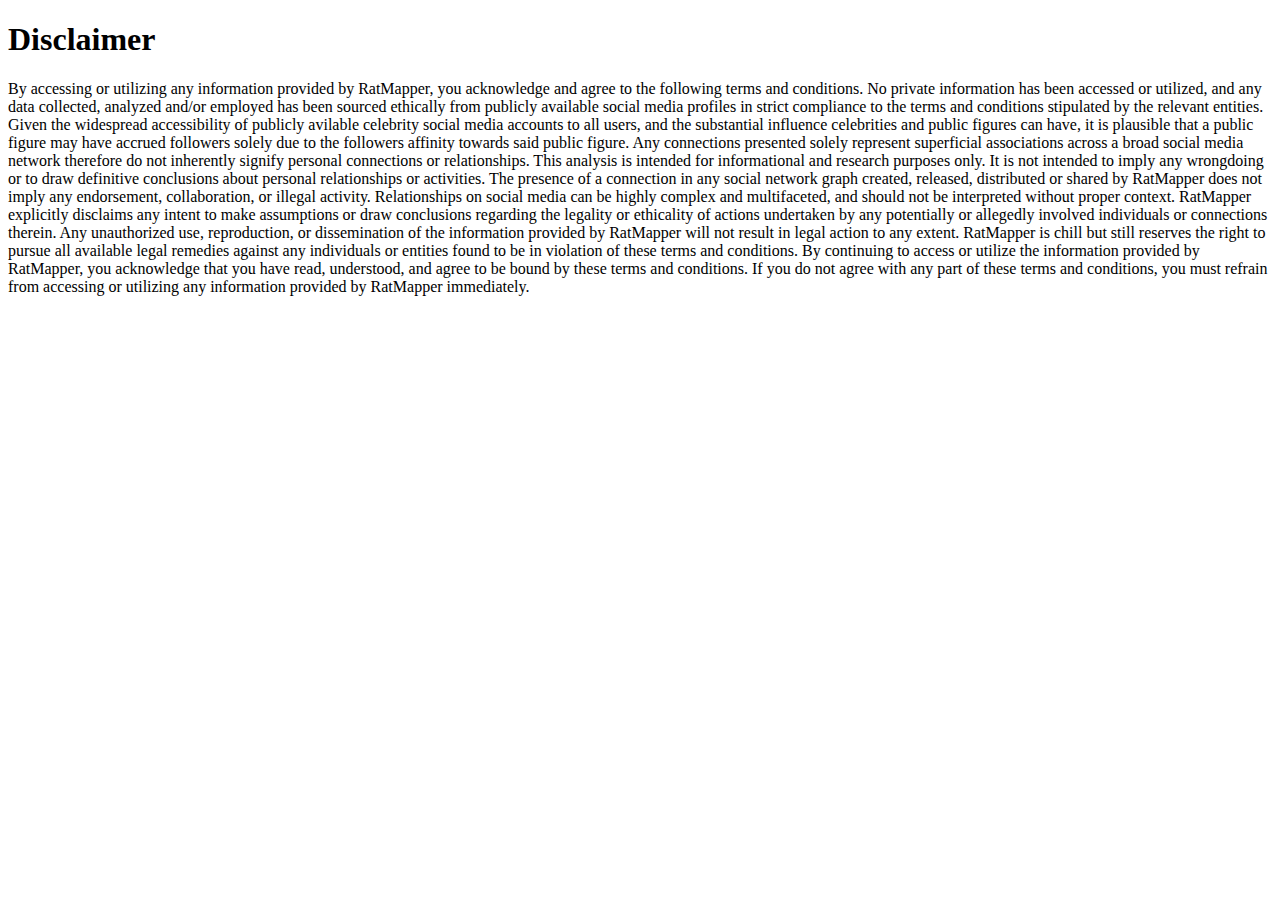
==== disclaimer/index.html @ 762a86d4 "Adding disclaimer and aria labels for screenreader" ====
<!DOCTYPE html>
<html>
<head>
  <meta name="viewport" content="width=device-width, initial-scale=1">
</head>
<body>
  <h1>Disclaimer</h1>
  <p>
      By accessing or utilizing any information provided by RatMapper, you acknowledge and agree to the following terms and conditions. No private information has been accessed or utilized, and any data collected, analyzed and/or employed has been sourced ethically from publicly available social media profiles in strict compliance to the terms and conditions stipulated by the relevant entities. Given the widespread accessibility of publicly avilable celebrity social media accounts to all users, and the substantial influence celebrities and public figures can have, it is plausible that a public figure may have accrued followers solely due to the followers affinity towards said public figure. Any connections presented solely represent superficial associations across a broad social media network therefore do not inherently signify personal connections or relationships. This analysis is intended for informational and research purposes only. It is not intended to imply any wrongdoing or to draw definitive conclusions about personal relationships or activities. The presence of a connection in any social network graph created, released, distributed or shared by RatMapper does not imply any endorsement, collaboration, or illegal activity. Relationships on social media can be highly complex and multifaceted, and should not be interpreted without proper context. RatMapper explicitly disclaims any intent to make assumptions or draw conclusions regarding the legality or ethicality of actions undertaken by any potentially or allegedly involved individuals or connections therein. Any unauthorized use, reproduction, or dissemination of the information provided by RatMapper will not result in legal action to any extent. RatMapper is chill but still reserves the right to pursue all available legal remedies against any individuals or entities found to be in violation of these terms and conditions. By continuing to access or utilize the information provided by RatMapper, you acknowledge that you have read, understood, and agree to be bound by these terms and conditions. If you do not agree with any part of these terms and conditions, you must refrain from accessing or utilizing any information provided by RatMapper immediately.
  </p>
</body>
</html>
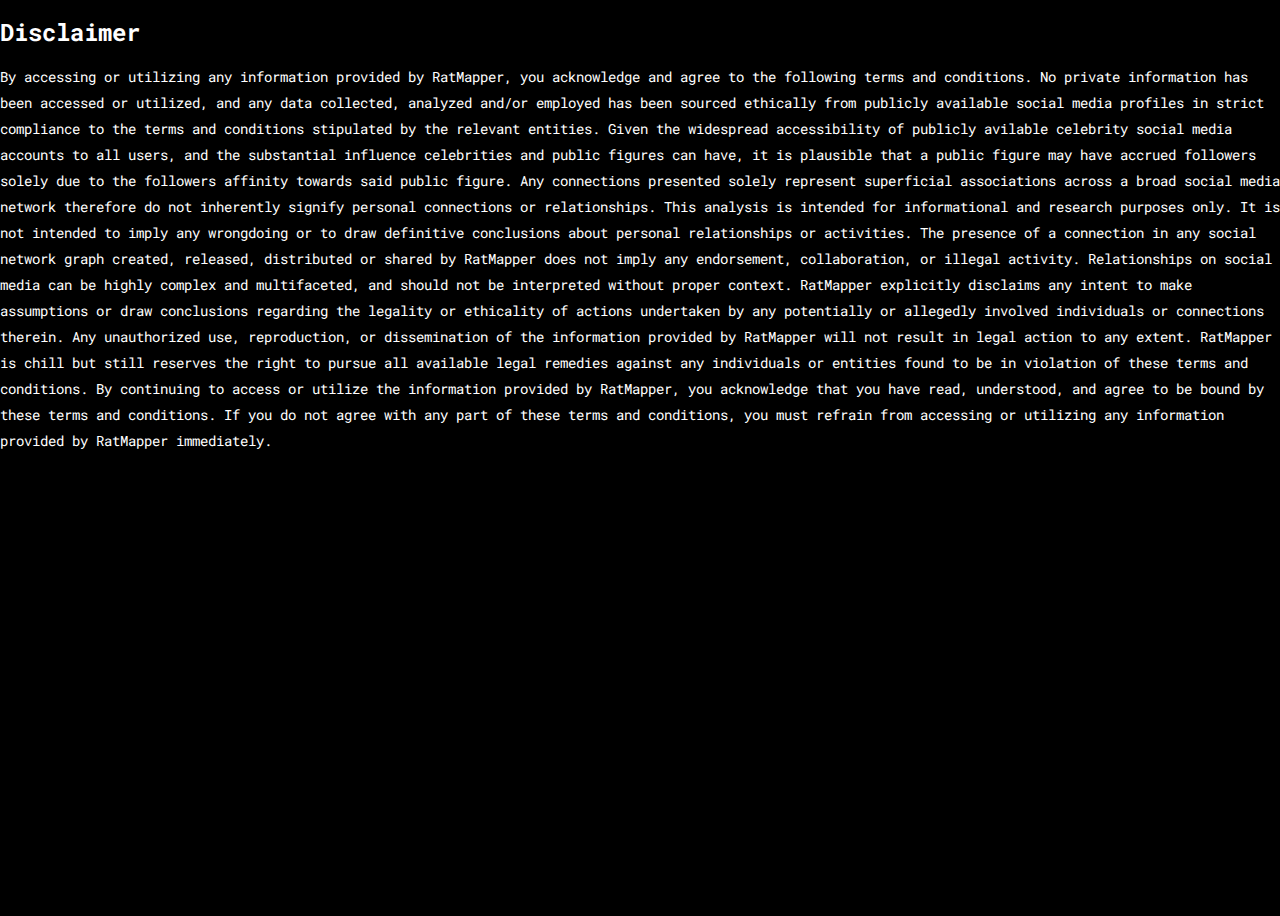
==== commit 526840cb: "more disclaimers and information" ====
--- a/disclaimer/index.html
+++ b/disclaimer/index.html
@@ -5,6 +5,15 @@
 <html>
 <head>
   <meta name="viewport" content="width=device-width, initial-scale=1">
+  <meta name="viewport" content="width=device-width, initial-scale=1">
+  <link rel="stylesheet" href="../css/normalize.css">
+  <link rel="stylesheet" href="../css/styles.css">
+  <link href="https://fonts.googleapis.com/css2?family=Roboto+Mono:wght@400;500&display=swap" rel="stylesheet">
+  <link rel="preconnect" href="https://fonts.gstatic.com" crossorigin>
+  <link rel="apple-touch-icon" sizes="180x180" href="../assets/apple-touch-icon.png">
+  <link rel="icon" type="image/png" sizes="32x32" href="../assets/favicon-32x32.png">
+  <link rel="icon" type="image/png" sizes="16x16" href="../assets/favicon-16x16.png">
+  <link rel="manifest" href="../assets/site.webmanifest">
 </head>
 <body>
   <h1>Disclaimer</h1>
--- a/css/styles.css
+++ b/css/styles.css
@@ -0,0 +1,164 @@
+/*
+ * Global styles
+ */
+.main, body, html {
+  height: 100%;
+  width: 100%;
+  background-color: black;
+  color: white;
+}
+
+.flex {
+  display: flex;
+}
+
+a, p, ul, li, h1, h2, h3, h4 {
+  font-size: 14px;
+  line-height: 26px;
+  font-family: 'Roboto Mono';
+}
+
+h1 {
+  font-size: 24px;
+  line-height: 32px;
+}
+
+.visually-hidden {
+  clip: rect(0 0 0 0); 
+  clip-path: inset(50%);
+  height: 1px;
+  overflow: hidden;
+  position: absolute;
+  white-space: nowrap; 
+  width: 1px;
+}
+
+.roboto {
+  font-family: 'Roboto Mono';
+}
+
+.uppercase {
+  text-transform: uppercase;
+}
+
+.reenie-beanie {
+  font-family: 'Reenie Beanie';
+}
+
+ul {
+  list-style-type: none;
+  margin: 0;
+  padding: 0;
+}
+
+/*
+ * Nav styles
+ */
+ ul ul {
+  padding-left: 12px;
+}
+
+.nav {
+  width: 200px;
+  padding: 1em;
+  background-color: white;
+}
+
+.collapse-trigger {
+  background-color: transparent;
+  border: none;
+}
+
+.collapse-trigger .icon {
+  display: inline-block;
+  transform: rotate(90deg);
+}
+
+.collapse-trigger.active .icon {
+  display: inline-block;
+  transform: rotate(270deg);
+  margin-left: -2px;
+}
+
+.collapse-trigger .icon::after {
+  content: "›";
+}
+
+.collapsible {
+    display: none;
+}
+
+.collapse-trigger.active + .collapsible {
+    display: block;
+}
+
+.logo {
+  border-radius: 50%;
+  width: 75px;
+  height: 75px;
+  text-align: center;
+}
+
+.logo-container {
+  margin: 0 auto;
+  text-align: center;
+  padding: 20px;
+  display: none;
+}
+
+.disclaimer {
+  position: absolute;
+  bottom: 0;
+  padding: 4px;
+  display: block;
+}
+
+.disclaimer a {
+  display: block;
+}
+
+/*
+ * Map styles
+ */
+ .map {
+  width: 100%;
+  height: 100%;
+ }
+
+ .map-trigger {
+  border: 0;
+  opacity: .6;
+  background-color: transparent;
+}
+
+.map-trigger.active {
+  background-color: black;
+  color: white;
+  opacity: 1;
+}
+
+ .map-trigger::after {
+  content: " ›";
+}
+
+ .lyrics {
+  align-content: center;
+  text-align: center;
+  width: 100%;
+ }
+
+ @media only screen and (max-width: 600px) {
+  body {
+    flex-direction: column;
+  }
+  
+  .nav {
+    width: 100%;
+    text-align: center;
+  }
+
+  .disclaimer {
+    top: 0;
+    right: 0;
+  }
+}
